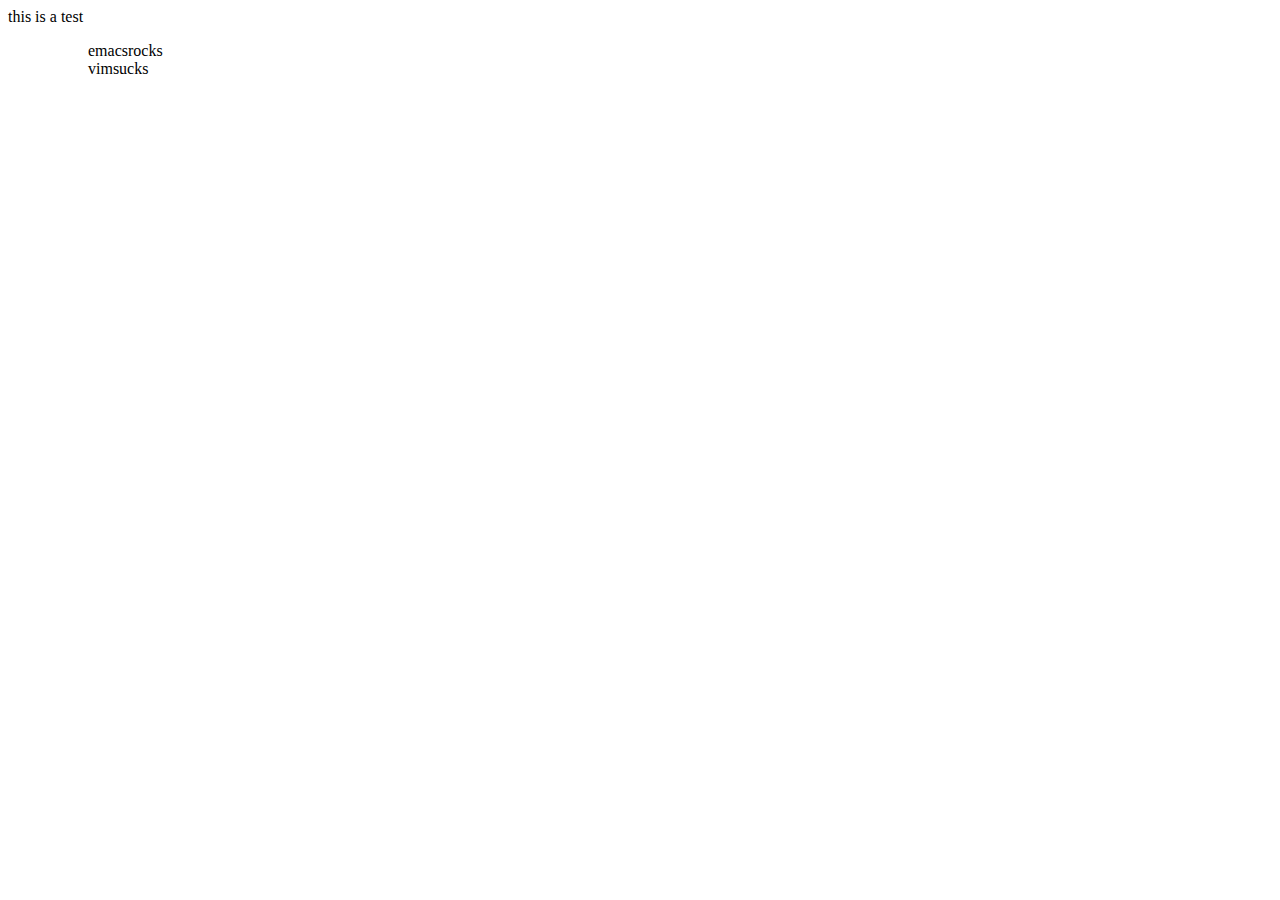
==== test.html @ 7f07ce66 "test history" ====
<html>
  <head>
  </head>
  <body>
    <p>this is a test</p>
    <ul id="list-container"></ul>
    <script src="history.js"></script>
    <script>
      hist.add("emacs", "rocks");
      hist.add("vim", "sucks");
      render(document.getElementById("list-container"));
    </script>
  </body>
</html>
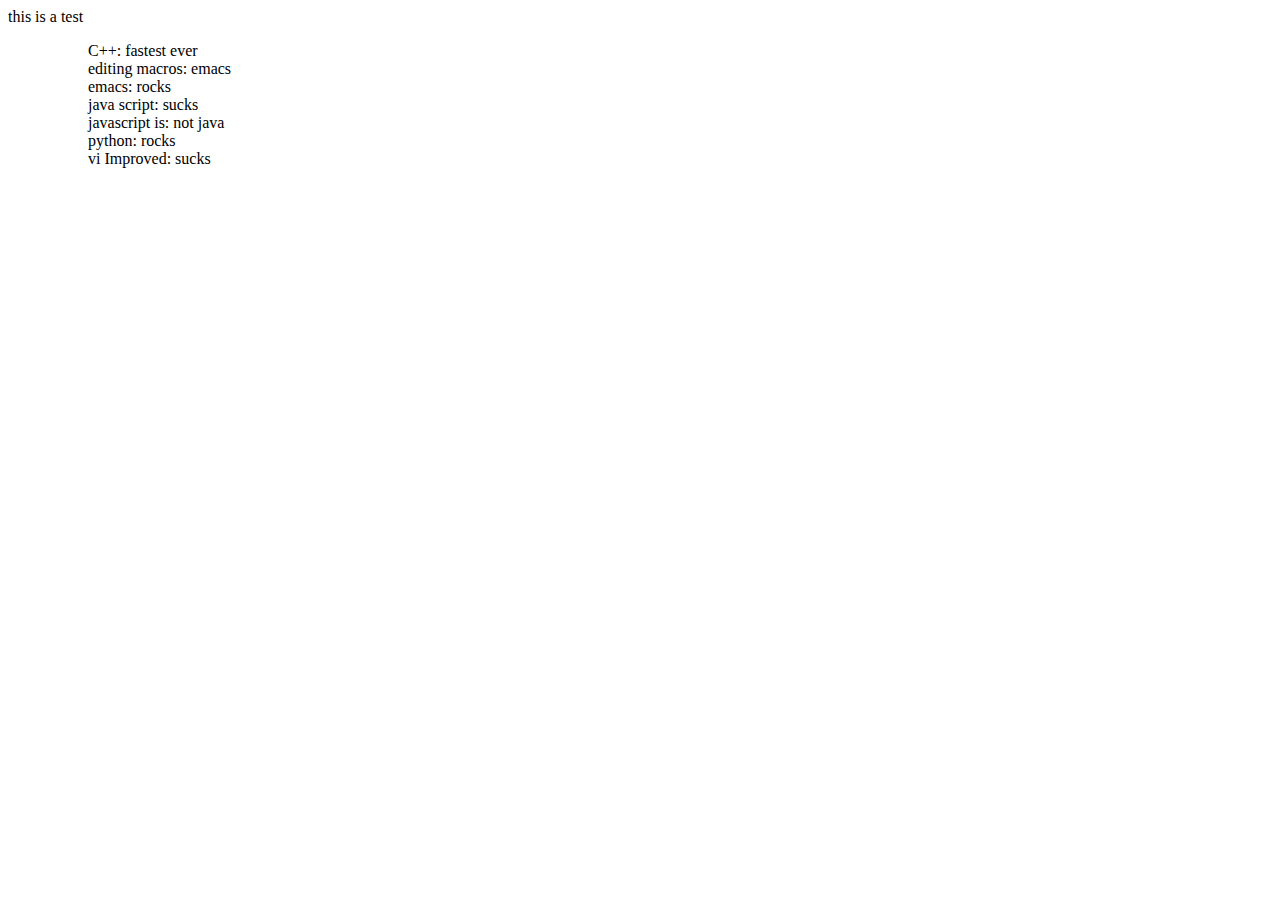
==== commit a65858d3: "make history list sorted" ====
--- a/test.html
+++ b/test.html
@@ -7,8 +7,21 @@
     <script src="history.js"></script>
     <script>
       hist.add("emacs", "rocks");
-      hist.add("vim", "sucks");
+      hist.add(" vi  Improved", "sucks");
+      hist.add("editing macros", "emacs");
+      hist.add("java script", "sucks");
+      hist.add("python   ", "rocks");
+      hist.add("C++", "fastest ever");
+      hist.add("javascript is", "  not java  ");
+      hist.add("vim", "SUCK");
+      hist.del("vim");
       render(document.getElementById("list-container"));
+
+      var li = document.getElementsByClassName("entry");
+      for (var i = 0; i < li.length; ++i) {
+      entry = li[i];
+      entry.innerHTML = entry.innerHTML.concat(": ");
+      }
     </script>
   </body>
 </html>
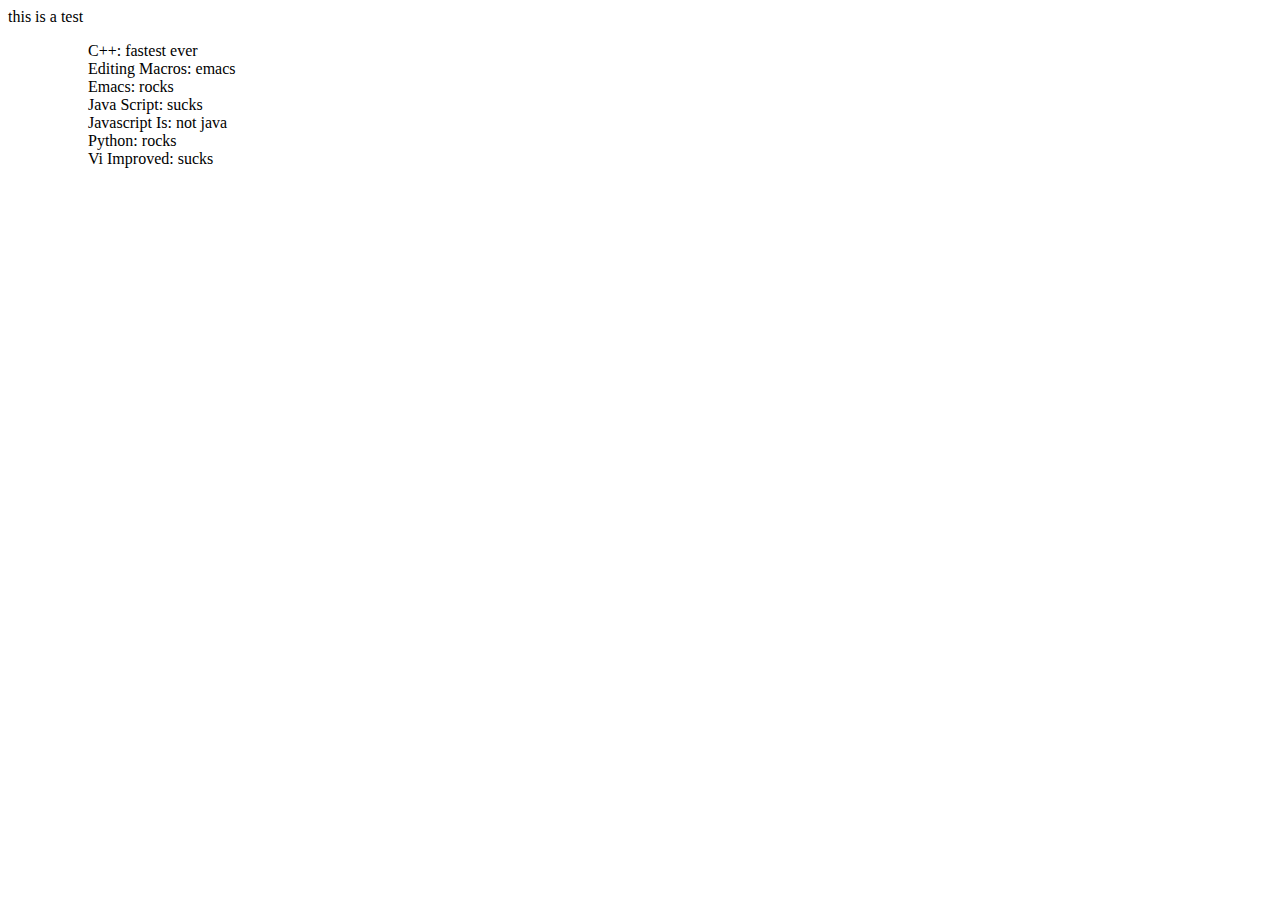
==== commit d03acd02: "improve history caching" ====
--- a/test.html
+++ b/test.html
@@ -20,7 +20,7 @@
       var li = document.getElementsByClassName("entry");
       for (var i = 0; i < li.length; ++i) {
       entry = li[i];
-      entry.innerHTML = entry.innerHTML.concat(": ");
+        entry.innerHTML = entry.innerHTML.concat(": ");
       }
     </script>
   </body>
